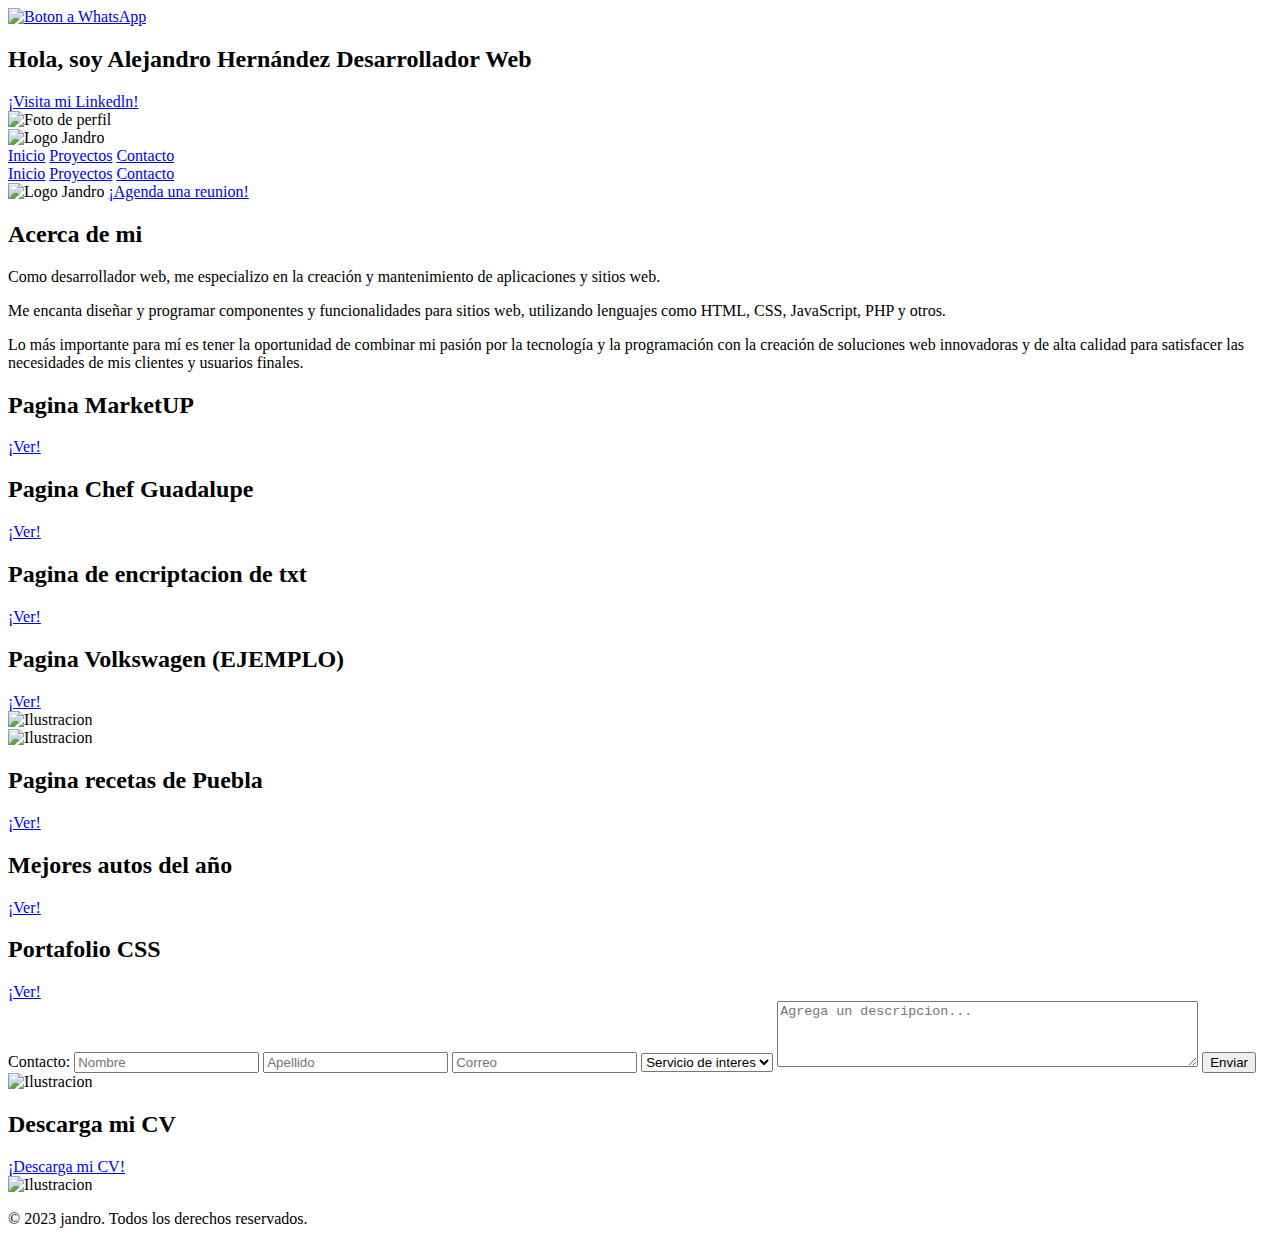
==== portafolio-web/index.html @ 85929a7e "04/11/2023" ====
<!DOCTYPE html>
<html lang="es">

<head>
    <meta charset="UTF-8">
    <meta name="viewport" content="width=device-width, initial-scale=1.0">
    <link rel="shortcut icon" href="/IMG/Logo.png" type="image/x-icon">
    <link rel="stylesheet" href="/SCSS/styles.css">
    <title>alexxhdz</title>
</head>

<body>
    <a target="_blank" href="https://wa.link/wxqq6l" class="btn-whatsapp">
        <img src="/IMG/wtspp.png" alt="Boton a WhatsApp">
    </a>

    <div class="banner">
        <div class="txt-banner">
            <h2><span>Hola,</span> soy Alejandro Hernández <span>Desarrollador Web </span></span></h2>
            <div class="icons">
                <a target="_blank" class="reds" href="https://www.facebook.com/profile.php?id=100094536408510"><ion-icon name="logo-facebook"></ion-icon></a>
                <a target="_blank" class="reds" href="https://www.instagram.com/jandro.ig/"><ion-icon name="logo-instagram"></ion-icon></a>
                <a target="_blank" class="reds" href="https://www.tiktok.com/@jandro.tk"><ion-icon name="logo-tiktok"></ion-icon></a>
                <a target="_blank" class="reds" href="https://www.linkedin.com/in/alejandrohernandezda"><ion-icon name="logo-linkedin"></ion-icon></a>
                <a target="_blank" class="reds" href="https://github.com/alexxhdz"><ion-icon name="logo-github"></ion-icon></a>
            </div>
            <a target="_blank" href="https://www.linkedin.com/in/alejandrohernandezda">¡Visita mi Linkedln!</a>
        </div>
        <div class="cont-img">
            <img src="/IMG/foto-cv.jpg" alt="Foto de perfil">
        </div>
    </div>

    <header>
        <img src="/IMG/Logo.png" alt="Logo Jandro">
        <nav>
            <a href="#inicio">Inicio</a>
            <a href="#proyectos">Proyectos</a>
            <a href="#contacto">Contacto</a>
        </nav>
        <nav class="nav-movil">
            <a class="boton-menu" href="#menu"><ion-icon name="menu-outline"></ion-icon></a>
            <div id="menu" class="links">
                <a href="#inicio">Inicio</a>
                <a href="#proyectos">Proyectos</a>
                <a href="#contacto">Contacto</a>
            </div>
        </nav>
    </header>

    <div id="inicio" class="sec">
    </div>

    <div class="acerca-yo">
        <div class="imagen-btn">
            <img src="/IMG/Ilustraciones/7.png" alt="Logo Jandro">
            <a target="_blank" href="https://calendly.com/jandro-ctact/30min">¡Agenda una reunion!</a>
        </div>
        <div class="acerca-txt">
            <h2>Acerca de mi</h2>
            <p>Como desarrollador web, me especializo en la creación y mantenimiento de aplicaciones y sitios web.</p>
            <p>Me encanta diseñar y programar componentes y funcionalidades para sitios web, utilizando lenguajes como
                HTML, CSS, JavaScript, PHP y otros.</p>
            <p>Lo más importante para mí es tener la oportunidad de combinar mi pasión por la tecnología y la
                programación con la creación de soluciones web innovadoras y de alta calidad para satisfacer las
                necesidades de mis clientes y usuarios finales.</p>
        </div>
    </div>

    <div id="proyectos" class="sec">
    </div>

    <div class="proyectos">
        <div class="caja1-pry">
            <div class="proyecto1">
                <h2>Pagina MarketUP</h2>
                <a target="_blank" href="https://market-up.surge.sh/">¡Ver!</a>
            </div>
            <div class="proyecto2">
                <h2>Pagina Chef Guadalupe</h2>
                <a target="_blank" href="https://guadalupe-ramirez.surge.sh/">¡Ver!</a>
            </div>
            <div class="proyecto3">
                <h2>Pagina de encriptacion de txt</h2>
                <a target="_blank" href="http://encriptador.desafio.alura.surge.sh/">¡Ver!</a>
            </div>
            <div class="proyecto4">
                <h2>Pagina Volkswagen (EJEMPLO)</h2>
                <a target="_blank" href="https://proyecto17.surge.sh">¡Ver!</a>
            </div>
        </div>
        <div class="cont-img">
            <img src="/IMG/Ilustraciones/2.png" alt="Ilustracion">
        </div>
    </div>

    <div class="proyectos2">
        <div class="cont-img">
            <img src="/IMG/Ilustraciones/3.png" alt="Ilustracion">
        </div>
        <div class="caja2-pry">
            <div class="proyecto5">
                <h2>Pagina recetas de Puebla</h2>
                <a target="_blank" href="http://encriptador.desafio.alura.surge.sh/">¡Ver!</a>
            </div>
            <div class="proyecto6">
                <h2>Mejores autos del año</h2>
                <a target="_blank" href="http://encriptador.desafio.alura.surge.sh/">¡Ver!</a>
            </div>
            <div class="proyecto7">
                <h2>Portafolio CSS</h2>
                <a target="_blank" href="http://encriptador.desafio.alura.surge.sh/">¡Ver!</a>
            </div>
        </div>
    </div>

    <div id="contacto" class="sec">
    </div>

    <div class="contacto">
        <form id="my-form" action="https://formspree.io/f/mdorklyw" method="POST">
            <label for="">Contacto:</label>
            <input placeholder="Nombre" type="text" id="nombre" name="nombre" required>

            <input placeholder="Apellido" type="text" id="apellido" name="apellido" required>

            <input placeholder="Correo" type="email" id="email" name="email" required>

            <select id="interes" name="interes" required>
                <option value="">Servicio de interes</option>
                <option value="Diseno web">Diseño web</option>
                <option value="Paginas web">Páginas web</option>
                <option value="Aplicacion web">Aplicación web</option>
                <option value="Consultoria">Consultoría</option>
            </select>
            <textarea placeholder="Agrega un descripcion..." id="mensaje" name="mensaje" rows="4" cols="50" required></textarea>

            <!-- Campo oculto para detección de spam -->
            <input type="text" name="_gotcha" style="display:none">

            <input class="bttn" type="submit" value="Enviar">
        </form>
        <div class="cont-img">
            <img src="/IMG/Ilustraciones/4.png" alt="Ilustracion">
        </div>
    </div>

    <div class="cv">
        <div class="cont-cv">
            <h2>Descarga mi CV</h2>
            <a target="_blank" href="https://drive.google.com/file/d/1jBIPUt9EVuax56PaNhbqoaVHAU1syDpH/view?usp=sharing">¡Descarga
                    mi CV!</a>
            <div class="redes-sociales">
                <a target="_blank" class="reds" href="https://www.facebook.com/profile.php?id=100094536408510"><ion-icon name="logo-facebook"></ion-icon></a>
                <a target="_blank" class="reds" href="https://www.instagram.com/jandro.ig/"><ion-icon name="logo-instagram"></ion-icon></a>
                <a target="_blank" class="reds" href="https://www.tiktok.com/@jandro.tk"><ion-icon name="logo-tiktok"></ion-icon></a>
                <a target="_blank" class="reds" href="https://www.linkedin.com/in/alejandrohernandezda"><ion-icon name="logo-linkedin"></ion-icon></a>
                <a target="_blank" class="reds" href="https://github.com/alexxhdz"><ion-icon name="logo-github"></ion-icon></a>
            </div>
        </div>
        <div class="cont-img">
            <img src="/IMG/Ilustraciones/5.png" alt="Ilustracion">
        </div>
    </div>
    
    <!--Colosenses 3:23-24. -->

    <footer>
        <p> © 2023 jandro. Todos los derechos reservados.
        </p>
    </footer>

    <script>
        document.getElementById('my-form').addEventListener('submit', function (event) {
            event.preventDefault(); // Evitar el envío del formulario predeterminado

            // Obtener los datos del formulario
            var formData = new FormData(this);

            // Envío de la solicitud AJAX
            var xhr = new XMLHttpRequest();
            xhr.open('POST', 'https://formspree.io/f/mdorklyw');
            xhr.setRequestHeader('Accept', 'application/json');
            xhr.onreadystatechange = function () {
                if (xhr.readyState !== XMLHttpRequest.DONE) return;
                if (xhr.status === 200) {
                    // Acción personalizada después del envío exitoso
                    alert('El correo ha sido enviado correctamente.');
                    // Redireccionar a tu página
                    window.location.href = '/gracias.html';
                } else {
                    // Acción personalizada en caso de error
                    alert('Hubo un error al enviar el correo. Por favor, inténtalo de nuevo más tarde.');
                }
            };
            xhr.send(formData);
        });
    </script>
    <script type="module" src="https://unpkg.com/ionicons@7.1.0/dist/ionicons/ionicons.esm.js"></script>
    <script nomodule src="https://unpkg.com/ionicons@7.1.0/dist/ionicons/ionicons.js"></script>
</body>

</body>

</html>
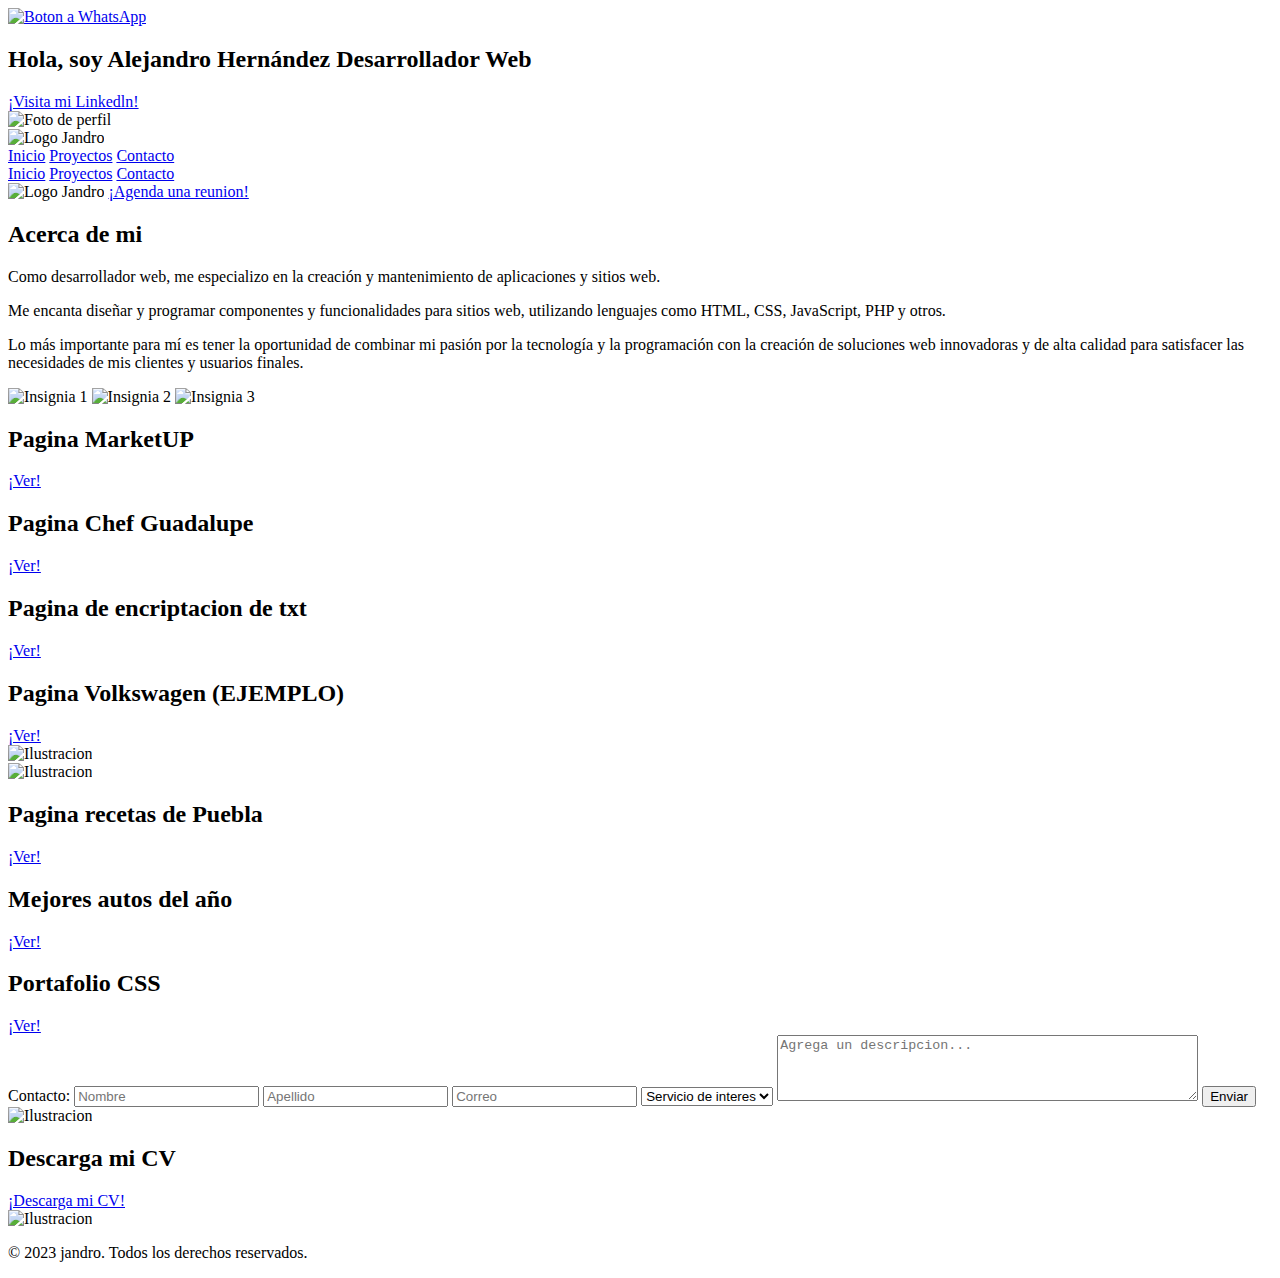
==== commit 3684a081: "06/11/2023" ====
--- a/portafolio-web/index.html
+++ b/portafolio-web/index.html
@@ -18,11 +18,16 @@
         <div class="txt-banner">
             <h2><span>Hola,</span> soy Alejandro Hernández <span>Desarrollador Web </span></span></h2>
             <div class="icons">
-                <a target="_blank" class="reds" href="https://www.facebook.com/profile.php?id=100094536408510"><ion-icon name="logo-facebook"></ion-icon></a>
-                <a target="_blank" class="reds" href="https://www.instagram.com/jandro.ig/"><ion-icon name="logo-instagram"></ion-icon></a>
-                <a target="_blank" class="reds" href="https://www.tiktok.com/@jandro.tk"><ion-icon name="logo-tiktok"></ion-icon></a>
-                <a target="_blank" class="reds" href="https://www.linkedin.com/in/alejandrohernandezda"><ion-icon name="logo-linkedin"></ion-icon></a>
-                <a target="_blank" class="reds" href="https://github.com/alexxhdz"><ion-icon name="logo-github"></ion-icon></a>
+                <a target="_blank" class="reds" href="https://www.facebook.com/profile.php?id=100094536408510"><ion-icon
+                        name="logo-facebook"></ion-icon></a>
+                <a target="_blank" class="reds" href="https://www.instagram.com/jandro.ig/"><ion-icon
+                        name="logo-instagram"></ion-icon></a>
+                <a target="_blank" class="reds" href="https://www.tiktok.com/@jandro.tk"><ion-icon
+                        name="logo-tiktok"></ion-icon></a>
+                <a target="_blank" class="reds" href="https://www.linkedin.com/in/alejandrohernandezda"><ion-icon
+                        name="logo-linkedin"></ion-icon></a>
+                <a target="_blank" class="reds" href="https://github.com/alexxhdz"><ion-icon
+                        name="logo-github"></ion-icon></a>
             </div>
             <a target="_blank" href="https://www.linkedin.com/in/alejandrohernandezda">¡Visita mi Linkedln!</a>
         </div>
@@ -67,6 +72,12 @@
         </div>
     </div>
 
+    <div class="imgs">
+        <img src="/IMG/1.jpg" alt="Insignia 1">
+        <img src="/IMG/2.jpg" alt="Insignia 2">
+        <img src="/IMG/3.jpg" alt="Insignia 3">
+    </div>
+
     <div id="proyectos" class="sec">
     </div>
 
@@ -133,7 +144,8 @@
                 <option value="Aplicacion web">Aplicación web</option>
                 <option value="Consultoria">Consultoría</option>
             </select>
-            <textarea placeholder="Agrega un descripcion..." id="mensaje" name="mensaje" rows="4" cols="50" required></textarea>
+            <textarea placeholder="Agrega un descripcion..." id="mensaje" name="mensaje" rows="4" cols="50"
+                required></textarea>
 
             <!-- Campo oculto para detección de spam -->
             <input type="text" name="_gotcha" style="display:none">
@@ -148,21 +160,27 @@
     <div class="cv">
         <div class="cont-cv">
             <h2>Descarga mi CV</h2>
-            <a target="_blank" href="https://drive.google.com/file/d/1jBIPUt9EVuax56PaNhbqoaVHAU1syDpH/view?usp=sharing">¡Descarga
-                    mi CV!</a>
+            <a target="_blank"
+                href="https://drive.google.com/file/d/1y9-WwVP5TkToaGG9nJMaEDAiTRHKpTOd/view?usp=drive_link">¡Descarga
+                mi CV!</a>
             <div class="redes-sociales">
-                <a target="_blank" class="reds" href="https://www.facebook.com/profile.php?id=100094536408510"><ion-icon name="logo-facebook"></ion-icon></a>
-                <a target="_blank" class="reds" href="https://www.instagram.com/jandro.ig/"><ion-icon name="logo-instagram"></ion-icon></a>
-                <a target="_blank" class="reds" href="https://www.tiktok.com/@jandro.tk"><ion-icon name="logo-tiktok"></ion-icon></a>
-                <a target="_blank" class="reds" href="https://www.linkedin.com/in/alejandrohernandezda"><ion-icon name="logo-linkedin"></ion-icon></a>
-                <a target="_blank" class="reds" href="https://github.com/alexxhdz"><ion-icon name="logo-github"></ion-icon></a>
+                <a target="_blank" class="reds" href="https://www.facebook.com/profile.php?id=100094536408510"><ion-icon
+                        name="logo-facebook"></ion-icon></a>
+                <a target="_blank" class="reds" href="https://www.instagram.com/jandro.ig/"><ion-icon
+                        name="logo-instagram"></ion-icon></a>
+                <a target="_blank" class="reds" href="https://www.tiktok.com/@jandro.tk"><ion-icon
+                        name="logo-tiktok"></ion-icon></a>
+                <a target="_blank" class="reds" href="https://www.linkedin.com/in/alejandrohernandezda"><ion-icon
+                        name="logo-linkedin"></ion-icon></a>
+                <a target="_blank" class="reds" href="https://github.com/alexxhdz"><ion-icon
+                        name="logo-github"></ion-icon></a>
             </div>
         </div>
         <div class="cont-img">
             <img src="/IMG/Ilustraciones/5.png" alt="Ilustracion">
         </div>
     </div>
-    
+
     <!--Colosenses 3:23-24. -->
 
     <footer>
